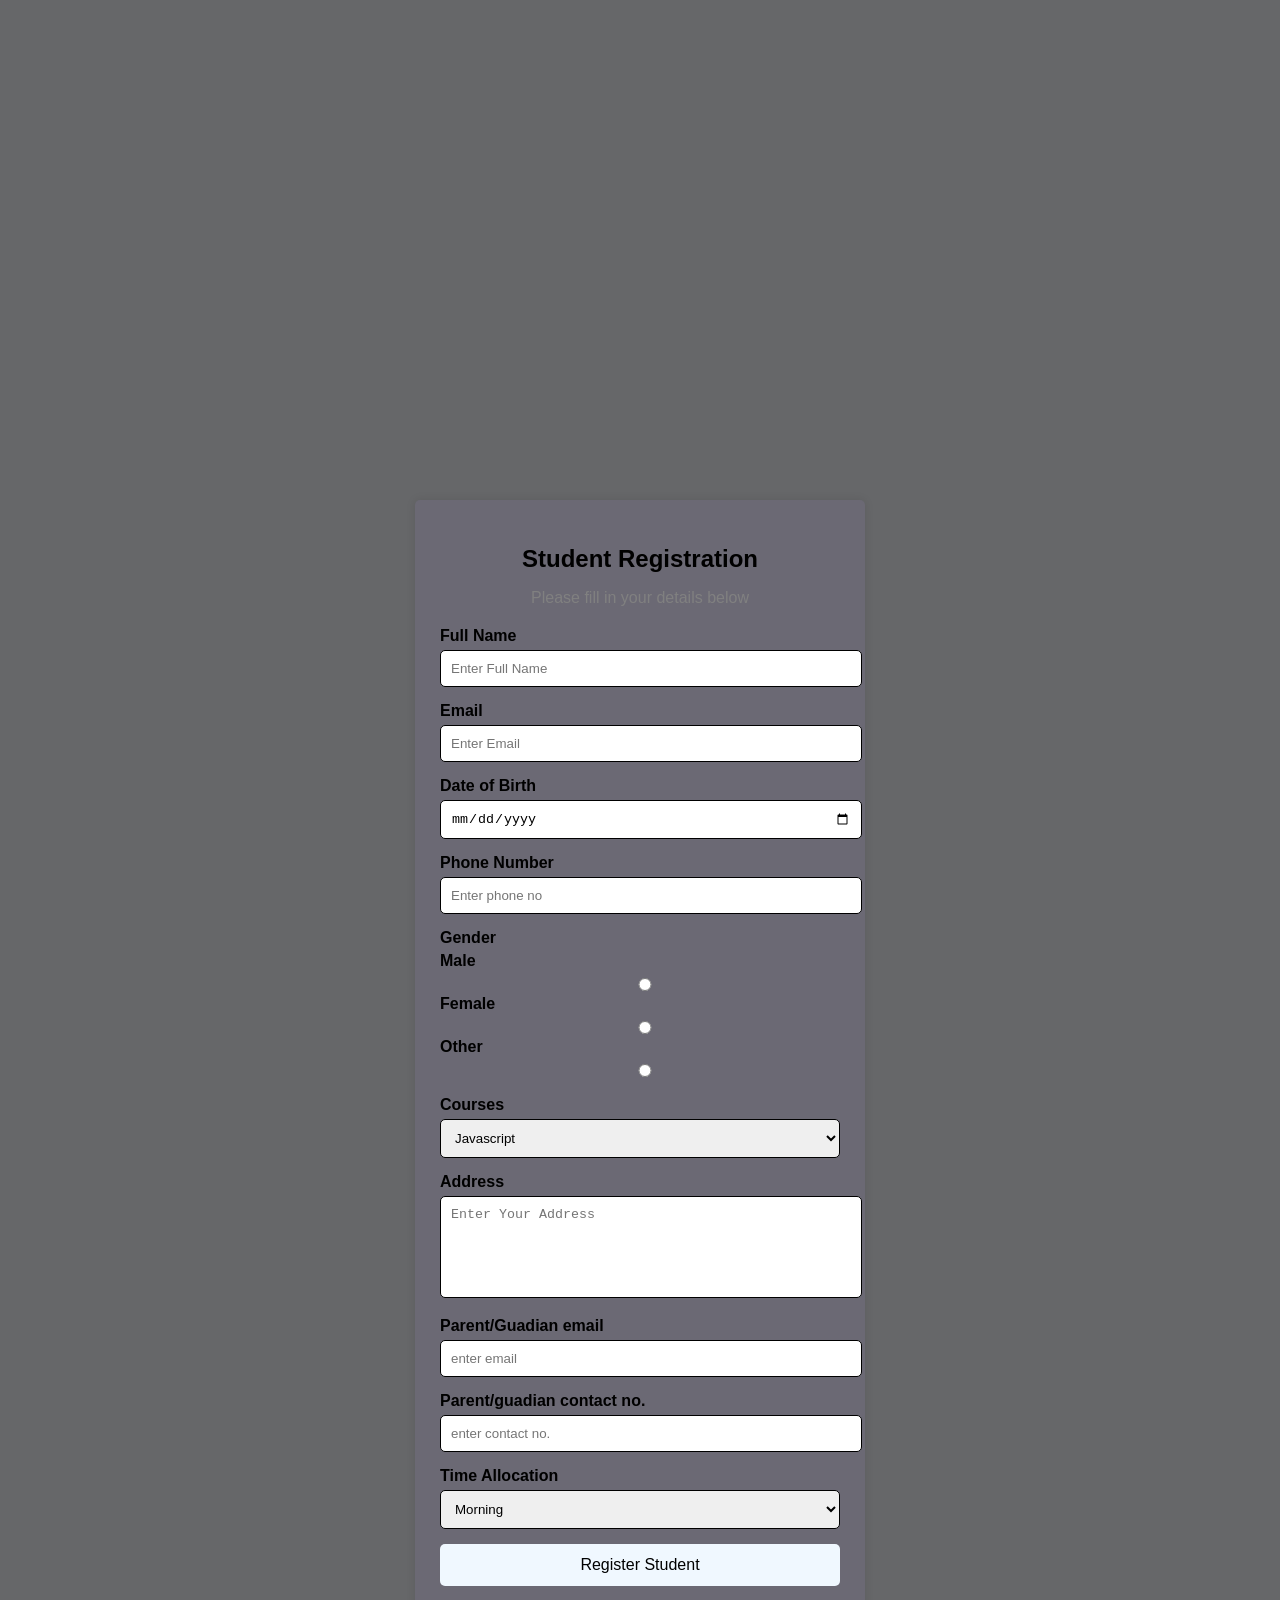
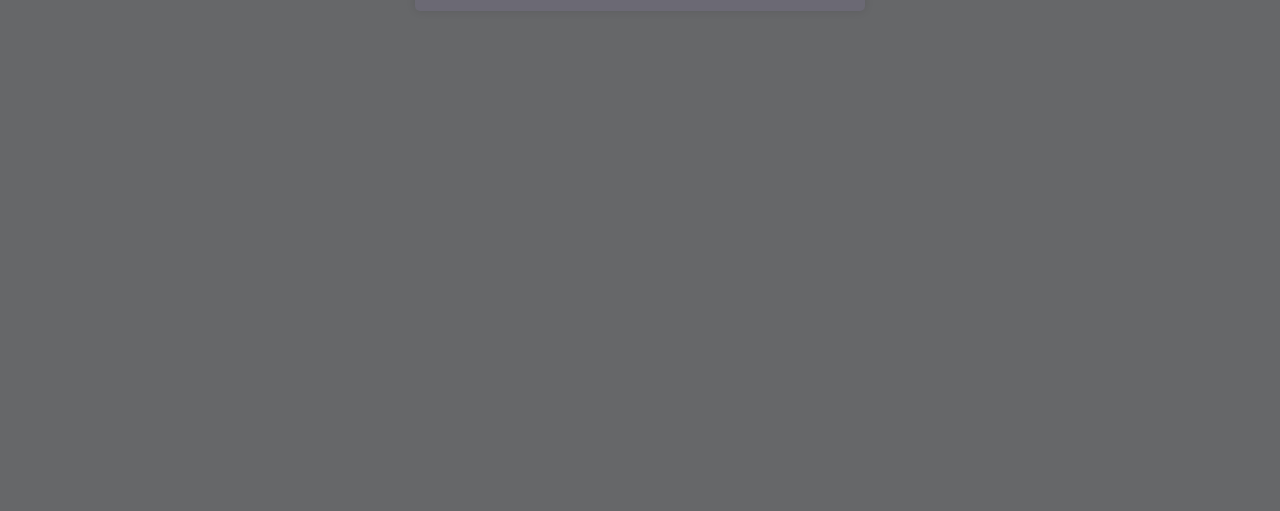
==== forms.html @ fc4962a3 "initial commit" ====
<!DOCTYPE html>
<html lang="en">
<head>
    <link rel="stylesheet" href="assets/css/mystyle.css">
    <meta charset="UTF-8">
    <meta name="viewport" content="width=device-width, initial-scale=1.0">
    <title> Student Registration Form</title>
</head>
<body>
    <div class="form-container">
        <h2>Student Registration</h2>
        <p>Please fill in your details below</p>
        <form action="">
            <div class="form-group">
                <label for="">Full Name</label>
                <input type="text" placeholder="Enter Full Name" required>
            </div>
            <div class="form-group">
                <label for="">Email</label>
            <input type="email" placeholder="Enter Email" required>
            </div>
            <div class="form-group">
                <label for=""> Date of Birth</label>
                <input type="date" required> 
            </div>
            <div class="form-group">
                <label for="">Phone Number </label>
                <input type="text" placeholder="Enter phone no" required>
            </div>
            <div class="form-group">
                <label class="lab" for="">Gender</label>
                <label for="">Male</label>
                <input type="radio" name="gender" id="">
                <label for="">Female</label>
                <input type="radio" name="gender">
                <label for="">Other</label>
                <input type="radio" name="gender">
                
                
                
            </div>
            <div class="form-group">
                <label for="">Courses</label>
                <select name="" id="">
                    <option value="js">Javascript</option>
                    <option value="web">Web development</option>
                    <option value="cyber">Cyber security</option>
                    <option value="DS">Data Science</option>
                    <option value="">Mobile App Development</option>
                </select>
            </div>
            <div class="form-group">
                <label for="">Address</label>
                <textarea placeholder="Enter Your Address" name="Address" id=""></textarea>
            </div>
            <div class="form-group">
                <label for="">Parent/Guadian email</label>
                <input type="email" placeholder="enter email" required>
            </div>
            <div class="form-group">
                <label for="">Parent/guadian contact no.</label>
                <input type="text" placeholder="enter contact no." required>
            </div>
            <div class="form-group">
                <label for="">Time Allocation</label>
               <select name="" id="">
                 <option value="">Morning</option>
                <option value="">Mid Morning</option>
                <option value="">Afternoon</option>
               </select>

            </div>
            <button class="btn">Register Student</button>
            
                 
            
        </form>
    </div>   
</body>
</html>
---- assets/css/mystyle.css ----
body{
    font-family: Arial, Helvetica, sans-serif;
    margin: 0;
    padding: 0;
    background-color: rgb(102, 103, 105);
}
.form-container{
    width: 400px;
    background-color: rgb(107, 105, 116);
    margin: 500px auto;
    padding: 25px;
    border-radius: 5px;
    box-shadow: 0 0 10px rgba(0,0,0,0.1);
}
.form-container h2{
    text-align: center;
    margin-bottom: 5px;

}.form-container p{
    text-align: center;
    color: gray;
    margin-bottom: 20px;
}
.form-group{
    margin-bottom: 15px;

}
.form-group label{
    display: block;
    margin-bottom: 5px;
   font-weight: bold;
}
.form-group input,
.form-group select,
.form-group textarea{
width: 100%;
padding: 10px;
border-radius: 5px;
border: 1px solid black;


}
.form-group textarea{
    resize: none;
    height: 80px;
   

}
.btn{
    width: 100%;
    background-color: aliceblue;
    color: black;
    border: none;
    padding: 12px;
    font-size: 16px;
    border-radius: 5px;
    cursor: pointer;
}
.lab{
    font-weight: bolder;
}
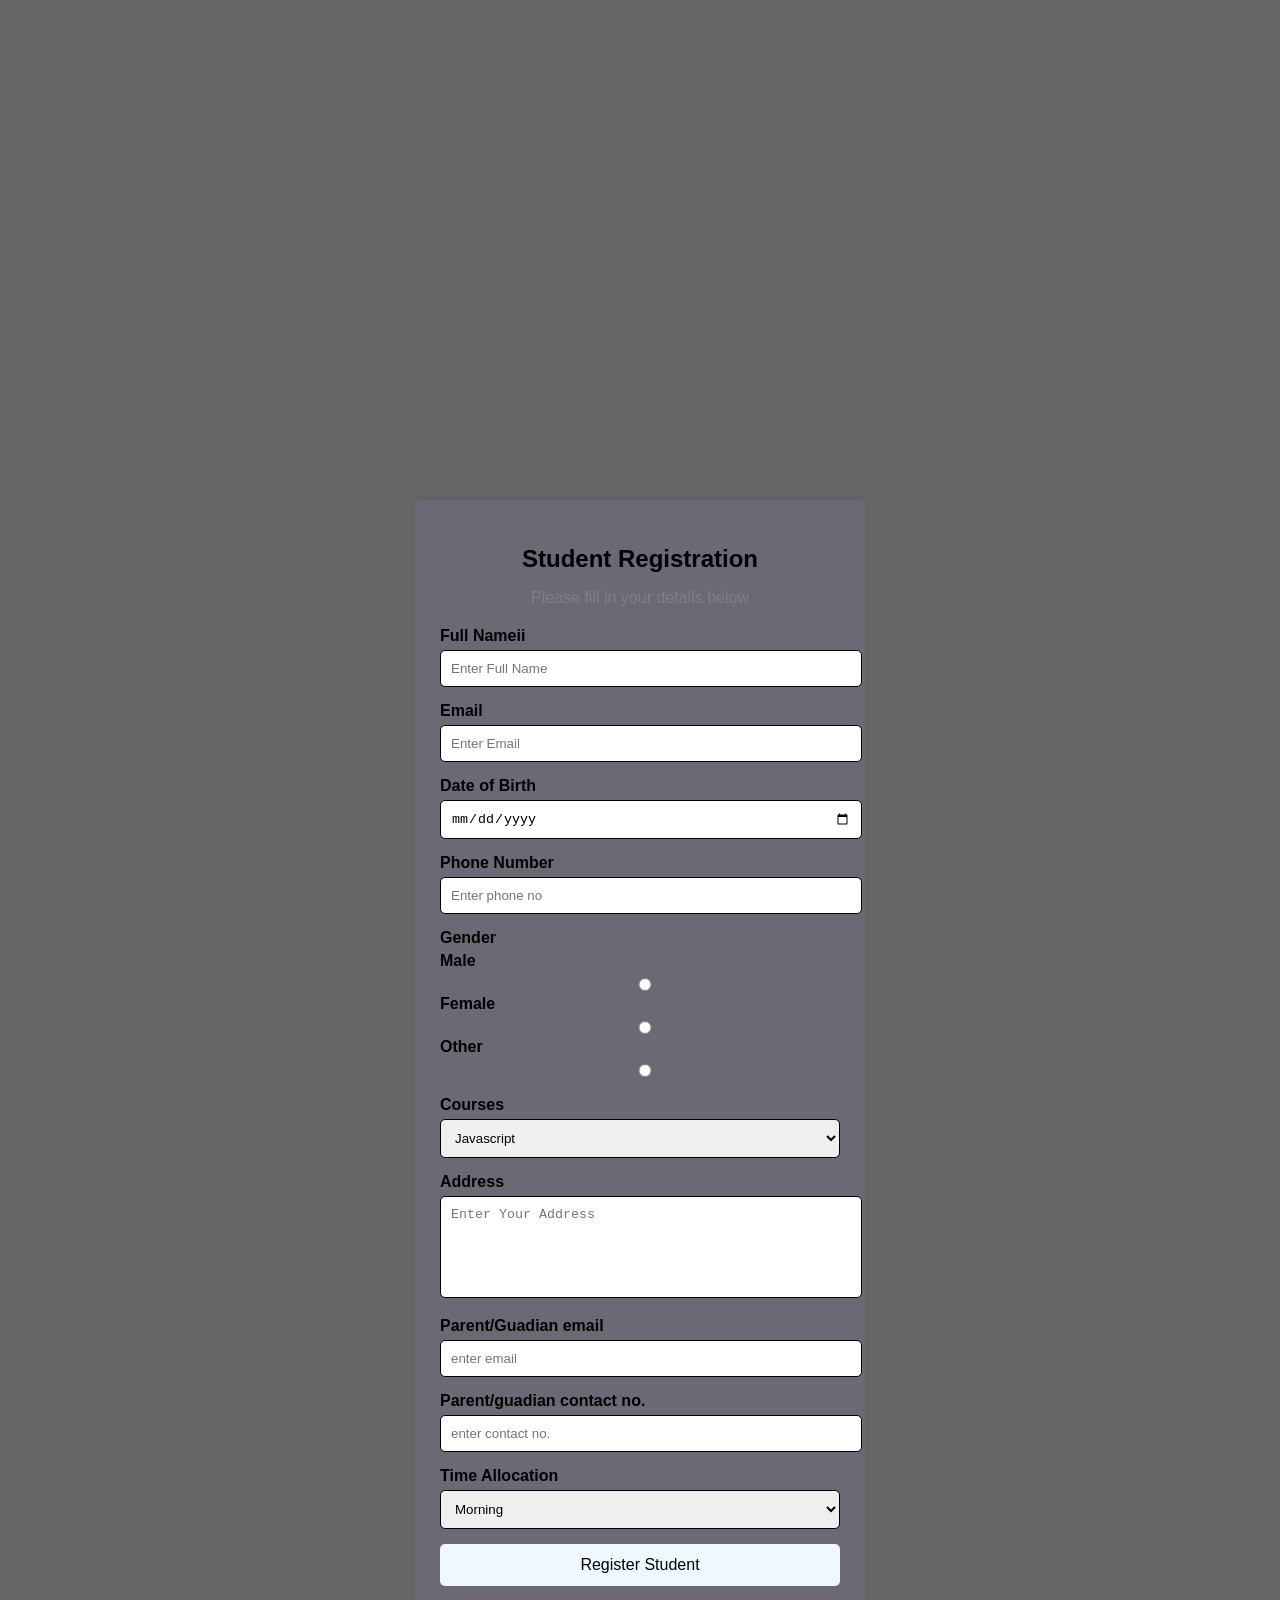
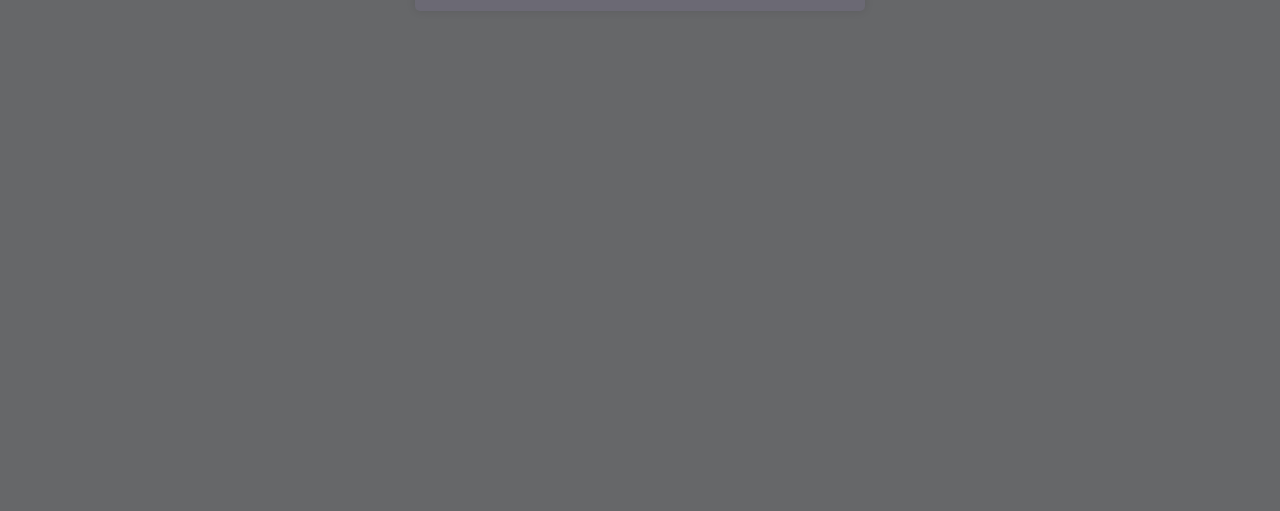
==== commit b3a23cb1: "initial commit" ====
--- a/forms.html
+++ b/forms.html
@@ -12,7 +12,7 @@
         <p>Please fill in your details below</p>
         <form action="">
             <div class="form-group">
-                <label for="">Full Name</label>
+                <label for="">Full Nameii</label>
                 <input type="text" placeholder="Enter Full Name" required>
             </div>
             <div class="form-group">
